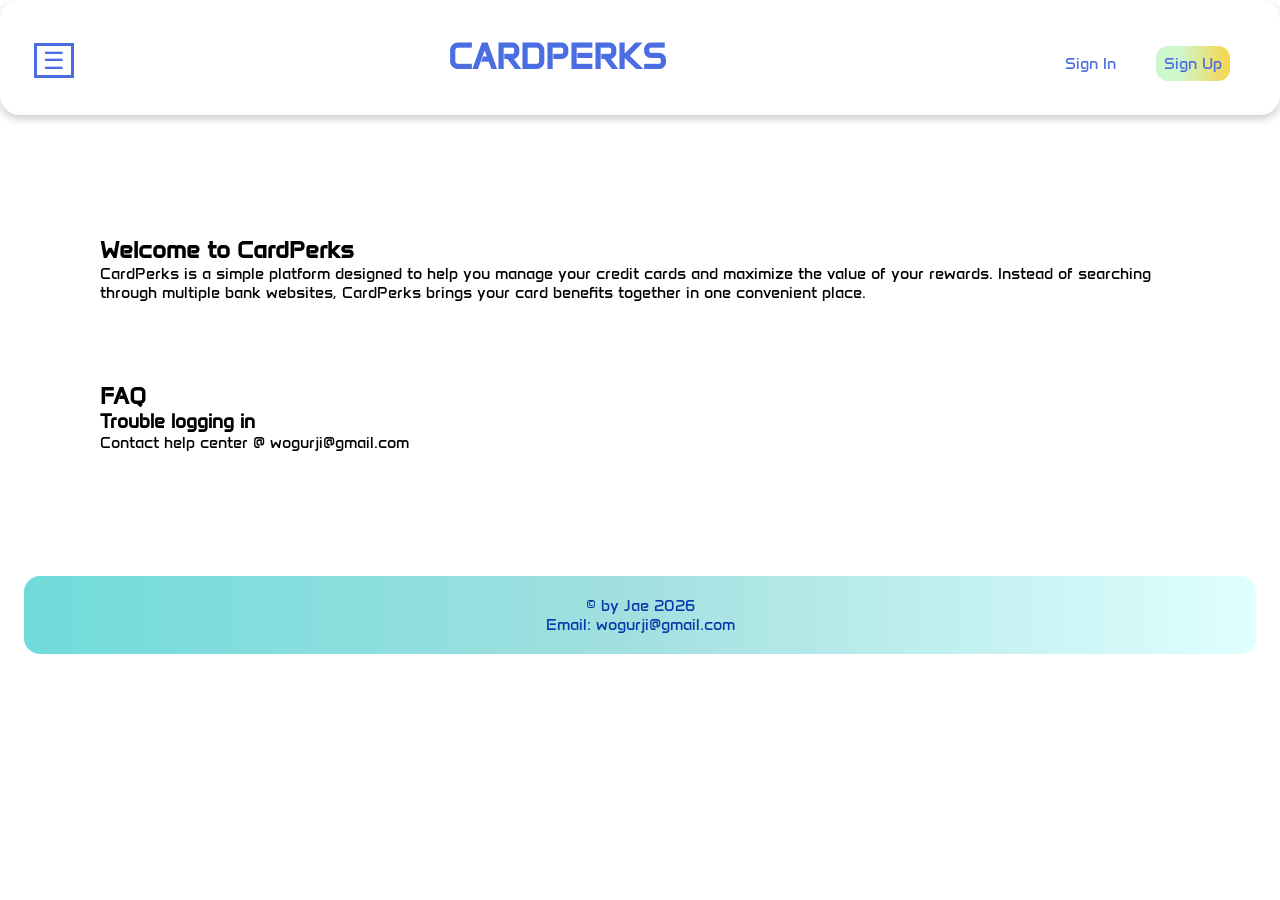
==== help.html @ 260d4799 "Add files via upload" ====
<!DOCTYPE html>
<html lang="en">
<head>
    <meta charset="UTF-8">
    <meta name="viewport" content="width=device-width, initial-scale=1.0">
    <meta name="author" content="Jae">
    <meta name="description" content="Cardperks - View your credit card benefits in one website">
    <title>CardPerks Main</title>
    <link rel="stylesheet" href="styles.css">
    <script src="script.js"></script>
</head>
<body>
        <header class="header">
            <a class="menu" onclick="showMenu()" href="#navbar">☰</a>
            <a class="title" href=".\main.html">CARDPERKS</a>
            <div class="sign">
                <a class="signin" href=".\sign_in.html">Sign In</a>
                <a class="signup" href=".\sign_up.html">Sign Up</a>
            </div>
        </header>

        <div id="navbar">
            <aside class="navbar">
                <ul>
                    <li><a class="my_cards" href=".\my_cards.html">My Cards</a></li>
                    <li><a class="view_cards" href=".\view_cards.html">View Credit Cards</a></li>
                    <li><a class="offers" href=".\offers.html">Offers</a></li>
                    <li><a class="help" href=".\help">Help</a></li>
                </ul>
            </aside>
        </div>

        <div class="container">

        <main class="content">
            <section class="about">
                <h1>Welcome to CardPerks</h1>
                <p>
                    CardPerks is a simple platform designed to help you manage your credit cards
                    and maximize the value of your rewards. Instead of searching through multiple
                    bank websites, CardPerks brings your card benefits together in one convenient
                    place.
                </p>
                <br>
            </section>

            <section class="description">
                <h2>FAQ</h2>
                <h3>Trouble logging in</h3>
                <p>
                    Contact help center @ wogurji@gmail.com
                </p>

            </section>

        </main>

    </div>


    <footer class="footer">
        <p>&copy; by Jae 2026</p>
        <p>Email: wogurji@gmail.com</p>
    </footer>
</body>
</html>
---- styles.css ----
@import url('https://fonts.googleapis.com/css2?family=Anta&display=swap');

/* colors */
:root {
    --primary-color: #C4D7F2;
    --secondary-color: #AFDEDC;
    --accent-color: #EDDD53;
    --background-light: #F0F7EE;
    --background-dark: #053BA8;
    --text-color: #4A6DE1;
    --text-color2: #053BA8;
    --white: #fff;
}

/* Reset */
* {
    margin: 0;
    padding: 0;
    box-sizing: border-box;
    font-family: "Anta", sans-serif;
}

/* header */

header {
    display: flex;
    justify-content: space-between;
    align-items: baseline;
    background-color: var(--white);

    position: sticky;
    top: 0;

    color: white;
    text-align: center;
    padding: 30px;
    margin: 0 0 15px;
    box-shadow: 0 4px 8px rgba(0,0,0,0.2);

    border: 4px solid white;
    border-radius: 20px;
}


header a {
    color: var(--text-color);
    text-decoration: none;
}

.title {
    display: flex;
    justify-content: center;
    font-size: 36px;
    font-weight: bold;
}

/* Login buttons */

.sign {
    display: flex;
    flex-direction: row;
    font-size: 16px;
}

.signin {
    display: flex;
    margin: 0 16px;
    padding: 8px;
    border-radius: 12px;
}

.signup {
    display: flex;
    margin: 0 16px;
    padding: 8px;
    border-radius: 12px;
    background: linear-gradient(90deg,rgba(206, 247, 206, 1) 32%, rgba(247, 213, 74, 1) 100%);
}

.signin:hover,
.signup:hover {
    color: var(--accent-color);
}


/* menu */

.menu {
    display: flex;
    border: 3px solid var(--text-color);
    font-size: 24px;
    padding: 0 6px;
}

#navbar {
    display: none;

    position: fixed;
    top: 125px;
    left: 0;

    width: 250px;
    height: calc(100vh - 100px);

    background: var(--white);
    box-shadow: 0 4px 10px rgba(0,0,0,0.2);
    z-index: 999;
}

.navbar li a {
    text-decoration: none;
    color: var(--text-color);
    display: block;
    padding: 8px 16px;
}

.navbar ul {
    list-style-type: none;
}

.navbar a:hover {
    color: var(--accent-color);
    background-color: var(--text-color);
}


/* body */

.container {
    display: flex;
    align-items: flex-start;
    gap: 20px;
    margin: 20px auto;
    padding: 20px;
}

main .content {
    flex: 2;
    background-color: var(--background-light);
    box-shadow: 0 4px 10px rgba(0,0,0,0.2);
    padding: 20px;
}

.content,
.about,
.description {
    padding: 20px;
    margin: 20px;
}

/* footer */
footer {
    text-align: center;
    background: linear-gradient(90deg,rgba(112, 219, 219, 1) 0%, rgba(163, 224, 224, 1) 50%, rgba(224, 255, 255, 1) 100%);
    color: var(--text-color2);
    padding: 20px;
    margin: 20px;
    border: 4px solid white;
    border-radius: 20px;
}

/* Responsive Design */
@media (max-width: 768px) {
    .container, header {
        flex-direction: column;
        margin: 10px;
    }
}

/* my_cards Page */
.card:hover {
    color: var(--text-color);
}

.card {
    width:18vw;
    max-width:350px;
    min-width:180px;
}

/* Benefits Pop-up Section */

#benefits_saph_pref,
#benefits_free_un {
    flex: 1;
}

.benefits_saph_pref,
.benefits_free_un {
    display: flex;
    flex-direction: column;
    border: 3px solid var(--background-dark);
    height: 100%;
    border-radius: 12px;
    gap: 10px;
    padding: 20px;
}
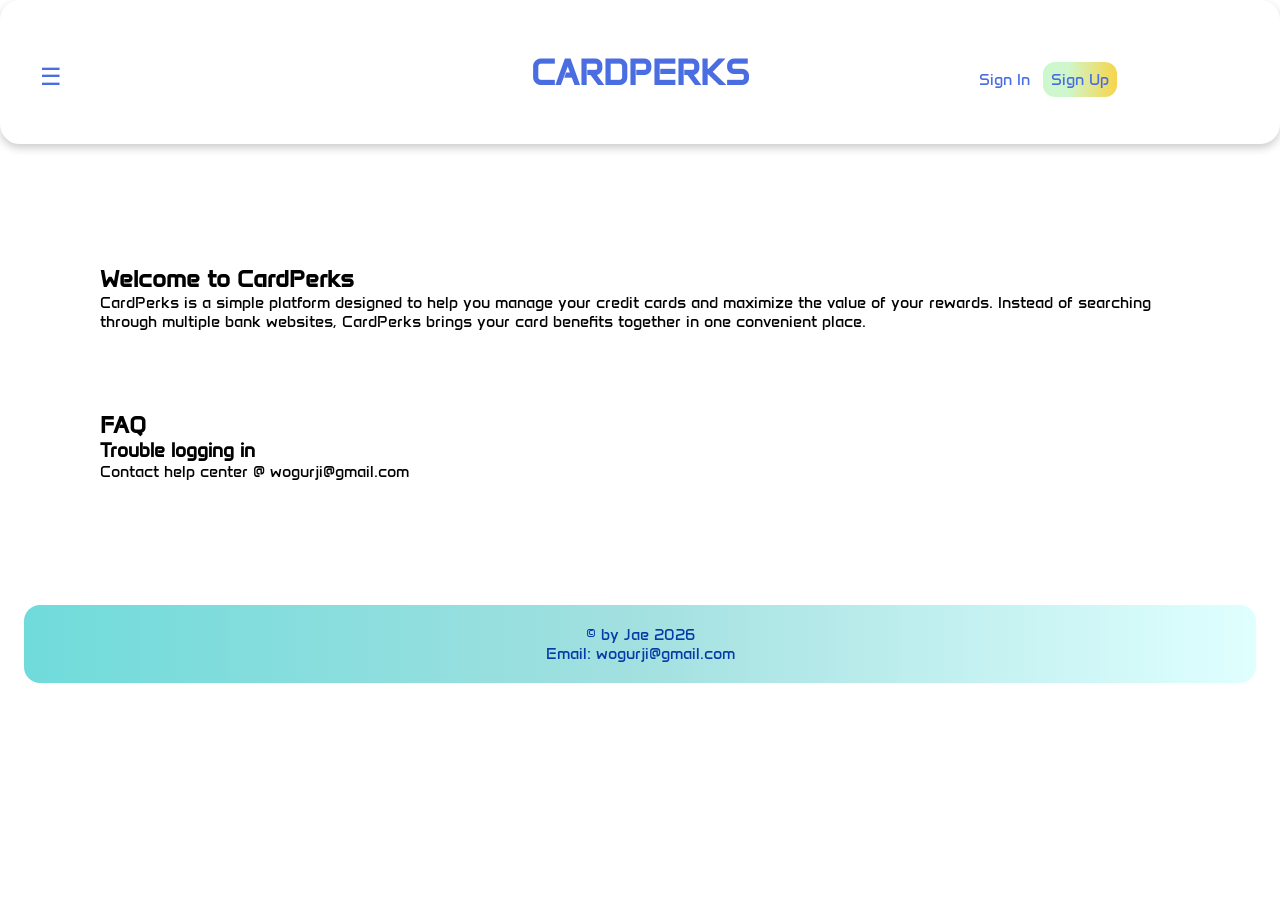
==== commit 1c532045: "Add files via upload" ====
--- a/help.html
+++ b/help.html
@@ -11,24 +11,21 @@
 </head>
 <body>
         <header class="header">
-            <a class="menu" onclick="showMenu()" href="#navbar">☰</a>
-            <a class="title" href=".\main.html">CARDPERKS</a>
+            <span class="menu" style="cursor:pointer" onclick="openNav()">&#9776;</span>
+            <a class="title" href=".\index.html">CARDPERKS</a>
             <div class="sign">
                 <a class="signin" href=".\sign_in.html">Sign In</a>
                 <a class="signup" href=".\sign_up.html">Sign Up</a>
             </div>
         </header>
 
-        <div id="navbar">
-            <aside class="navbar">
-                <ul>
-                    <li><a class="my_cards" href=".\my_cards.html">My Cards</a></li>
-                    <li><a class="view_cards" href=".\view_cards.html">View Credit Cards</a></li>
-                    <li><a class="offers" href=".\offers.html">Offers</a></li>
-                    <li><a class="help" href=".\help">Help</a></li>
-                </ul>
-            </aside>
-        </div>
+            <div id="mySidenav" class="sidenav">
+                <a href="javascript:void(0)" class="closebtn" onclick="closeNav()">&times;</a>
+                <a href=".\my_cards.html">My Cards</a>
+                <a href=".\view_cards.html">View Credit Cards</a>
+                <a href=".\offers.html">Offers</a>
+                <a href=".\help.html">Help</a>
+            </div>
 
         <div class="container">
 
--- a/styles.css
+++ b/styles.css
@@ -23,8 +23,11 @@
 /* header */
 
 header {
-    display: flex;
-    justify-content: space-between;
+    display: grid;
+    grid-template-columns: repeat(3, 1fr);
+    grid-template-areas:
+    'menu title login';
+    justify-content: end;
     align-items: baseline;
     background-color: var(--white);
 
@@ -45,33 +48,38 @@
 header a {
     color: var(--text-color);
     text-decoration: none;
+
 }
 
 .title {
-    display: flex;
+    display: grid;
+    grid-area: title;
     justify-content: center;
     font-size: 36px;
     font-weight: bold;
+    padding: 1rem;
 }
 
 /* Login buttons */
 
-.sign {
+.login {
     display: flex;
-    flex-direction: row;
+    grid-area: login;
+    justify-content: end;
     font-size: 16px;
+    gap: 16px;
+    text-wrap: nowrap;
+    white-space: nowrap;
 }
 
 .signin {
-    display: flex;
-    margin: 0 16px;
+    display: inline-block;
     padding: 8px;
     border-radius: 12px;
 }
 
 .signup {
-    display: flex;
-    margin: 0 16px;
+    display: inline-block;
     padding: 8px;
     border-radius: 12px;
     background: linear-gradient(90deg,rgba(206, 247, 206, 1) 32%, rgba(247, 213, 74, 1) 100%);
@@ -83,62 +91,76 @@
 }
 
 
-/* menu */
+/* menu, navbar */
 
 .menu {
-    display: flex;
-    border: 3px solid var(--text-color);
+    display: grid;
+    grid-area: menu;
+    justify-content: start;
+    /* border: 3px solid var(--text-color); */
+    color: var(--text-color);
     font-size: 24px;
     padding: 0 6px;
 }
 
-#navbar {
-    display: none;
-
-    position: fixed;
-    top: 125px;
-    left: 0;
-
-    width: 250px;
-    height: calc(100vh - 100px);
-
-    background: var(--white);
-    box-shadow: 0 4px 10px rgba(0,0,0,0.2);
-    z-index: 999;
-}
-
-.navbar li a {
-    text-decoration: none;
-    color: var(--text-color);
-    display: block;
-    padding: 8px 16px;
-}
-
-.navbar ul {
-    list-style-type: none;
-}
-
-.navbar a:hover {
-    color: var(--accent-color);
-    background-color: var(--text-color);
+.sidenav {
+  height: 100%;
+  width: 0;
+  position: fixed;
+  z-index: 1;
+  top: 0;
+  left: 0;
+  
+  background: var(--white);
+  box-shadow: 0 4px 10px rgba(0,0,0,0.2);
+
+  overflow-x: hidden;
+  transition: 0.5s;
+  padding-top: 60px;
+
+  text-wrap: nowrap;
+}
+
+.sidenav a {
+  padding: 8px 12px 8px 32px;
+  text-decoration: none;
+  font-size: 20px;
+  color: var(--text-color);
+  display: block;
+  transition: 0.3s;
+}
+
+.sidenav a:hover {
+  color: var(--accent-color);
+  background-color: var(--text-color);
+}
+
+.sidenav .closebtn:hover {
+  background-color: var(--white);
+}
+
+.sidenav .closebtn {
+  position: absolute;
+  top: 0;
+  right: 25px;
+  padding: 0 0 0 0;
+  font-size: 36px;
+  margin-left: 20px;
 }
 
 
 /* body */
 
 .container {
-    display: flex;
-    align-items: flex-start;
+    display: grid;
+    grid-template-areas: none;
     gap: 20px;
     margin: 20px auto;
     padding: 20px;
 }
 
 main .content {
-    flex: 2;
-    background-color: var(--background-light);
     box-shadow: 0 4px 10px rgba(0,0,0,0.2);
-    padding: 20px;
 }
 
 .content,
@@ -160,34 +182,71 @@
 }
 
 /* Responsive Design */
-@media (max-width: 768px) {
-    .container, header {
-        flex-direction: column;
-        margin: 10px;
-    }
+@media screen and (max-width: 600px) {
+  .sidenav {padding-top: 15px;}
+  .sidenav a {font-size: 18px;}
+  .header {
+    grid-template-columns: repeat(4, 1fr);
+    grid-template-areas:
+    'menu title title .'
+    'login login login login';
+    gap: 1rem;
+  }
+  
+  .title, {
+    justify-content: start;
+  }
+
+  .login {
+    justify-content: center;
 }
 
 /* my_cards Page */
-.card:hover {
-    color: var(--text-color);
-}
-
-.card {
+.container_cards {
+    display: grid;
+    grid-template-columns: repeat(3, 100%);
+    gap: 20px;
+
+    overflow: hidden;
+    scroll-behavior: smooth;
+}
+
+#section {
+    display: grid;
+    grid-template-columns: repeat(3, auto);
+    width: 100%;
+    position: relative;
+    margin: 20px auto;
+}
+
+.card_img {
     width:18vw;
     max-width:350px;
     min-width:180px;
+    padding: 20px;
+    /* transition: $duration all; */
+}
+
+.card_img:hover {
+    color: var(--text-color);
+    margin: 0 40px;
+    transform: scale(1.1);
+}
+
+.deleteCard {
+    display: grid;
+    position: absolute;
+    top: 0.1rem;
+    right: 4rem;
+    padding: 0.2rem;
+    margin: 0 auto;
+    color: var(--text-color);
 }
 
 /* Benefits Pop-up Section */
 
-#benefits_saph_pref,
-#benefits_free_un {
-    flex: 1;
-}
-
-.benefits_saph_pref,
-.benefits_free_un {
-    display: flex;
+.benefits {
+    display: none;
     flex-direction: column;
     border: 3px solid var(--background-dark);
     height: 100%;
@@ -195,3 +254,4 @@
     gap: 10px;
     padding: 20px;
 }
+
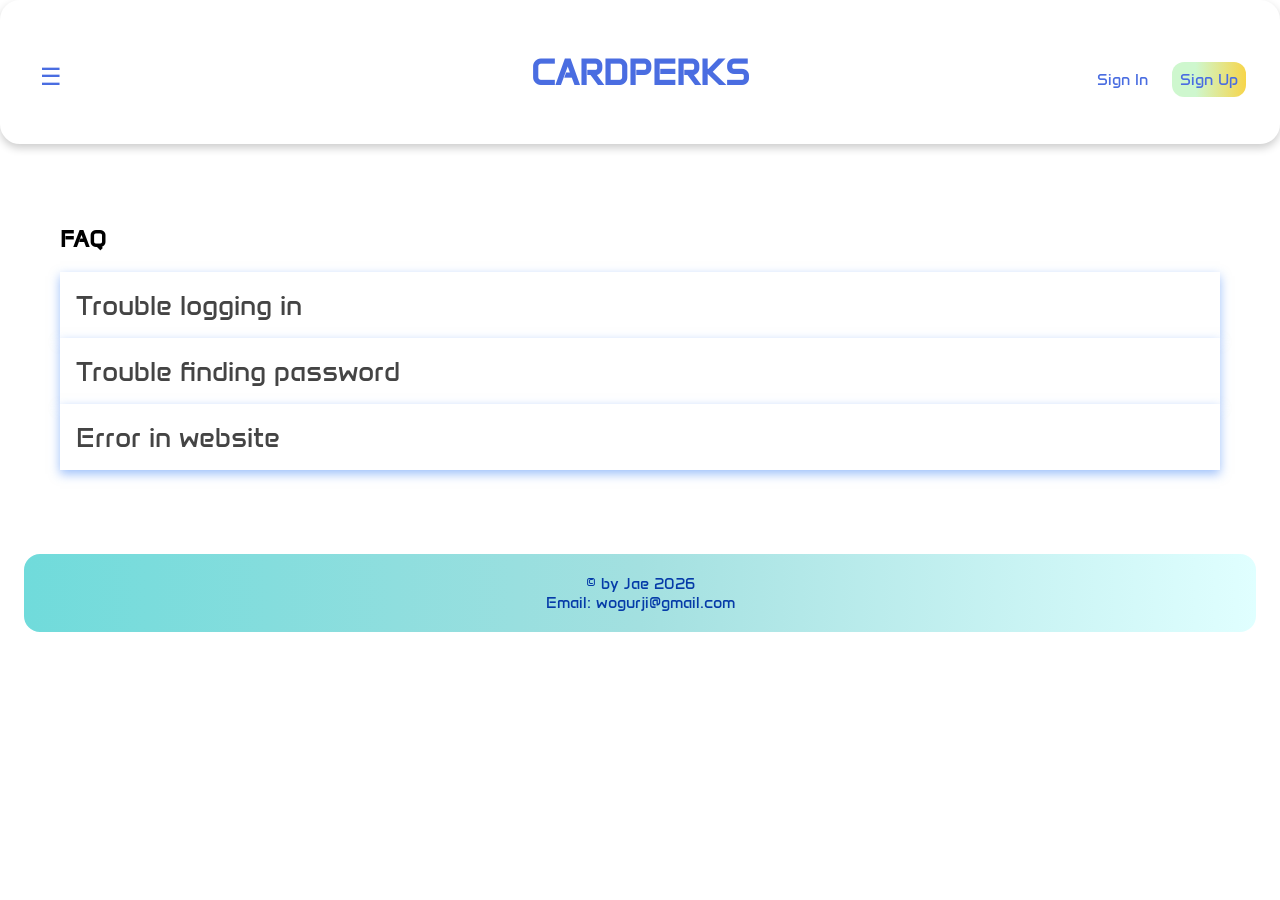
==== commit 2417c83d: "Add files via upload" ====
--- a/help.html
+++ b/help.html
@@ -7,46 +7,59 @@
     <meta name="description" content="Cardperks - View your credit card benefits in one website">
     <title>CardPerks Main</title>
     <link rel="stylesheet" href="styles.css">
-    <script src="script.js"></script>
+    <script src="script.js" defer></script>
 </head>
 <body>
         <header class="header">
             <span class="menu" style="cursor:pointer" onclick="openNav()">&#9776;</span>
             <a class="title" href=".\index.html">CARDPERKS</a>
-            <div class="sign">
+            <div class="login">
                 <a class="signin" href=".\sign_in.html">Sign In</a>
                 <a class="signup" href=".\sign_up.html">Sign Up</a>
             </div>
         </header>
 
-            <div id="mySidenav" class="sidenav">
-                <a href="javascript:void(0)" class="closebtn" onclick="closeNav()">&times;</a>
-                <a href=".\my_cards.html">My Cards</a>
-                <a href=".\view_cards.html">View Credit Cards</a>
-                <a href=".\offers.html">Offers</a>
-                <a href=".\help.html">Help</a>
-            </div>
+        <div id="mySidenav" class="sidenav">
+            <a href="javascript:void(0)" class="closebtn" onclick="closeNav()">&times;</a>
+            <a href=".\my_cards.html">My Cards</a>
+            <a href=".\view_cards.html">View Credit Cards</a>
+            <a href=".\offers.html">Offers</a>
+            <a href=".\help.html">Help</a>
+        </div>
 
         <div class="container">
 
         <main class="content">
-            <section class="about">
-                <h1>Welcome to CardPerks</h1>
-                <p>
-                    CardPerks is a simple platform designed to help you manage your credit cards
-                    and maximize the value of your rewards. Instead of searching through multiple
-                    bank websites, CardPerks brings your card benefits together in one convenient
-                    place.
-                </p>
-                <br>
-            </section>
 
-            <section class="description">
-                <h2>FAQ</h2>
-                <h3>Trouble logging in</h3>
-                <p>
-                    Contact help center @ wogurji@gmail.com
-                </p>
+            <h2>FAQ</h2>
+            <br>
+
+            <button class="accordion">Trouble logging in</button>
+            <div class="panel">
+            <p>
+                Contact help center @ wogurji@gmail.com
+            </p>
+            <br>
+            </div>
+            
+            <button class="accordion">Trouble finding password</button>
+            <div class="panel">
+            <p>
+                Contact help center @ wogurji@gmail.com
+            </p>
+            <br>
+            </div>
+            
+            <button class="accordion">Error in website</button>
+            <div class="panel">
+            <p>
+                Contact help center @ wogurji@gmail.com
+            </p>
+            <br>
+            </div>
+            
+
+
 
             </section>
 
--- a/styles.css
+++ b/styles.css
@@ -179,6 +179,122 @@
     margin: 20px;
     border: 4px solid white;
     border-radius: 20px;
+}
+
+
+/* my_cards Page */
+.container_cards {
+    display: flex;
+    /* grid-template-columns: repeat(3, 100%); */
+    flex-direction: row;
+    gap: 20px;
+    margin: 1rem 2rem 3rem 4rem;
+
+    overflow-x: scroll;
+    overflow-y: hidden;
+    scroll-behavior: smooth;
+    flex-wrap: nowrap;
+}
+
+.container_cards::-webkit-scrollbar {
+    width: 0.2rem;
+    /* background: white; */
+    scrollbar-track-color: white;
+}
+
+.container_cards::-webkit-scrollbar-thumb {
+    background: var(--background-dark);
+    border-radius: 0.5rem;
+}
+
+.card_img img {
+    /* display: inline-block; */
+    width: 300px;
+    height: 190px;
+    padding: 1rem 1rem;
+    /* flex-wrap: nowrap; */
+    object-fit: contain;
+}
+
+.card_img {
+    padding: 0 0 2rem;
+}
+.card_img figcaption {
+    padding: 0 2rem;
+}
+
+.card_img:hover {
+    color: var(--text-color);
+    margin: 0 40px;
+    transform: scale(1.1);
+}
+
+.benefits a {
+    display: grid;
+    position: absolute;
+    top: 20px;
+    padding: 0.2rem;
+    margin: 0 auto;
+    color: var(--text-color);
+    text-decoration: none;
+    text-align: end;
+}
+
+.benefits a:hover {
+    color: goldenrod;
+}
+
+.addCard {
+    right: 140px;
+}
+
+.deleteCard {
+    right: 20px;
+}
+
+/* Benefits Pop-up Section */
+
+.benefits {
+    display: none;
+    flex-direction: column;
+    position: relative;
+    border: 3px solid var(--background-dark);
+    height: 100%;
+    border-radius: 12px;
+    gap: 10px;
+    padding: 20px;
+}
+
+/* Help page */
+.accordion {
+    background-color: white;
+    color: #444;
+    cursor: pointer;
+    width: 100%;
+    border: none;
+    text-align: left;
+    outline: none;
+    font-size: 28px;
+    transition: 0.4s;
+    padding: 1rem;
+    box-shadow: 0 4px 10px rgba(59,130,246,0.5);
+}
+
+.active,
+.accordion:hover {
+    background-color: rgb(59,130,246);
+    color: white;
+}
+
+.panel {
+    padding: 0 18px;
+    display: none;
+    background-color: white;
+    overflow: hidden;
+}
+
+.panel p {
+    font-size: 26px;
 }
 
 /* Responsive Design */
@@ -199,59 +315,5 @@
 
   .login {
     justify-content: center;
-}
-
-/* my_cards Page */
-.container_cards {
-    display: grid;
-    grid-template-columns: repeat(3, 100%);
-    gap: 20px;
-
-    overflow: hidden;
-    scroll-behavior: smooth;
-}
-
-#section {
-    display: grid;
-    grid-template-columns: repeat(3, auto);
-    width: 100%;
-    position: relative;
-    margin: 20px auto;
-}
-
-.card_img {
-    width:18vw;
-    max-width:350px;
-    min-width:180px;
-    padding: 20px;
-    /* transition: $duration all; */
-}
-
-.card_img:hover {
-    color: var(--text-color);
-    margin: 0 40px;
-    transform: scale(1.1);
-}
-
-.deleteCard {
-    display: grid;
-    position: absolute;
-    top: 0.1rem;
-    right: 4rem;
-    padding: 0.2rem;
-    margin: 0 auto;
-    color: var(--text-color);
-}
-
-/* Benefits Pop-up Section */
-
-.benefits {
-    display: none;
-    flex-direction: column;
-    border: 3px solid var(--background-dark);
-    height: 100%;
-    border-radius: 12px;
-    gap: 10px;
-    padding: 20px;
-}
-
+    }
+}
